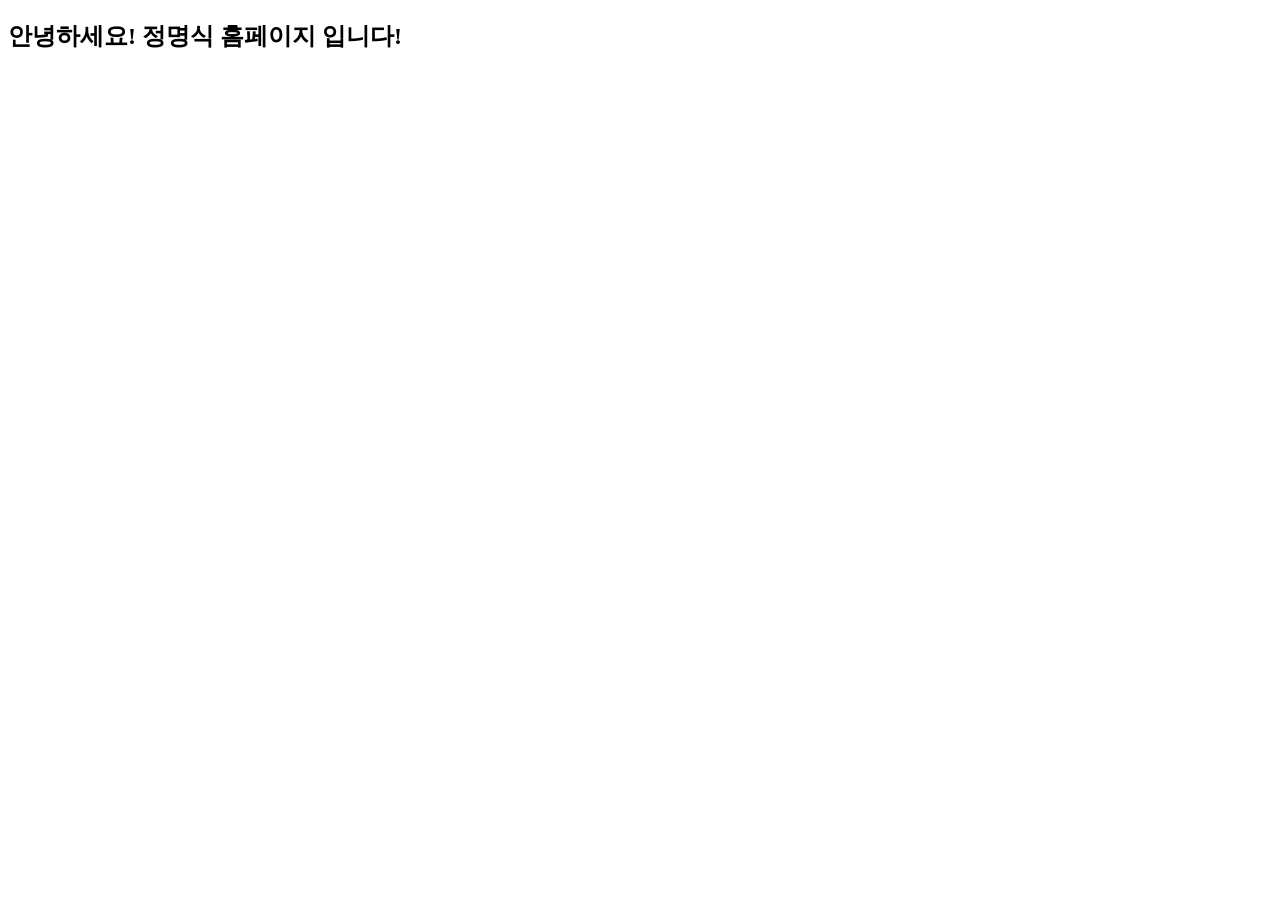
==== index.html @ cda7877e "index.html을 커밋" ====
<!DOCTYPE html>
<html lang="en">
<head>
    <meta charset="UTF-8">
    <meta name="viewport" content="width=device-width, initial-scale=1.0">
    <title>홈페이지</title>
</head>
<body>
    <h2>안녕하세요! 정명식 홈페이지 입니다!</h2>
</body>
</html>
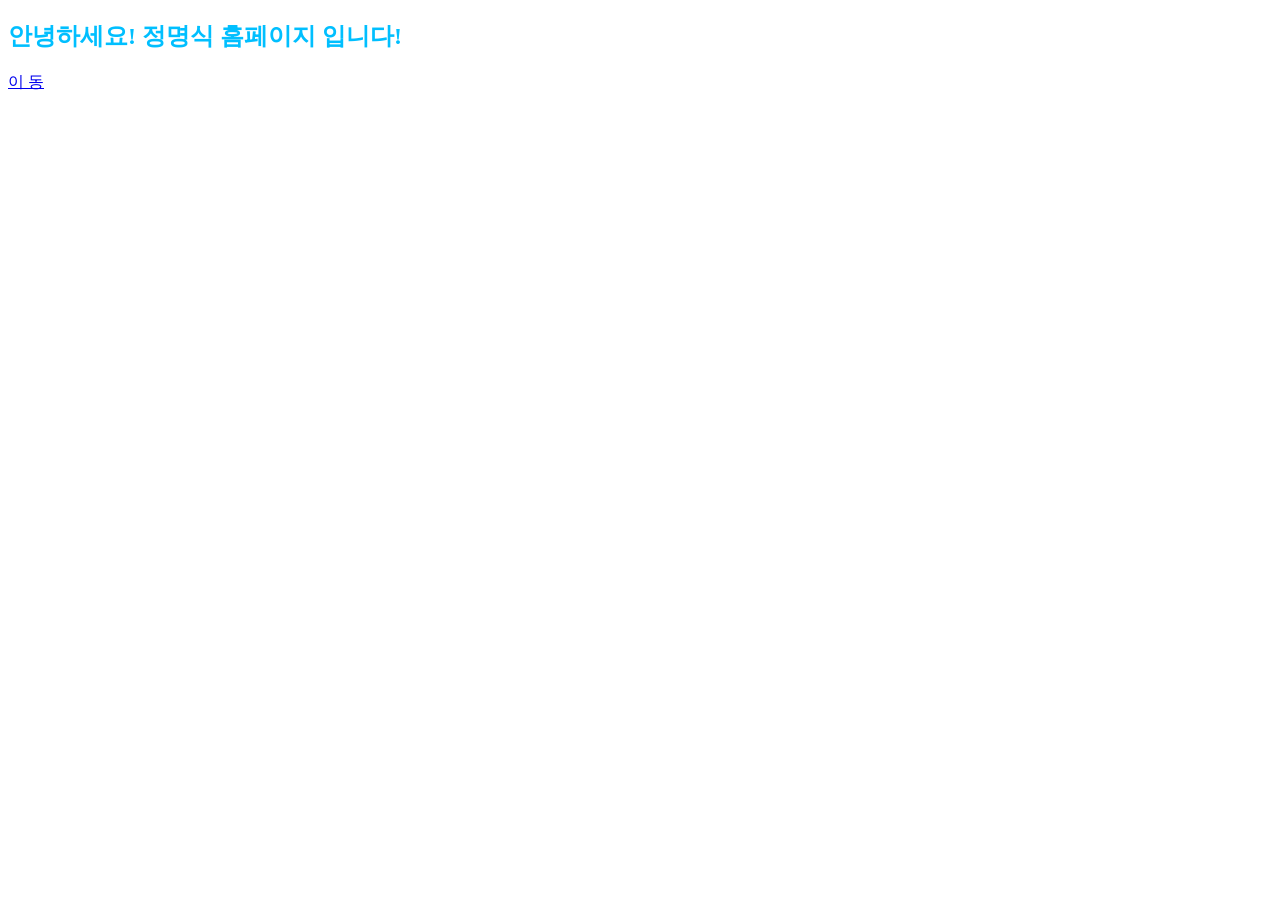
==== commit 6df79bcf: "현재 디렉토리에 있는 모든 파일을 커밋" ====
--- a/index.html
+++ b/index.html
@@ -4,8 +4,10 @@
     <meta charset="UTF-8">
     <meta name="viewport" content="width=device-width, initial-scale=1.0">
     <title>홈페이지</title>
+    <link rel="stylesheet" href="./style.css">
 </head>
 <body>
     <h2>안녕하세요! 정명식 홈페이지 입니다!</h2>
+    <p><a href="./subpage.html">이 동</a></p>
 </body>
 </html>
--- a/style.css
+++ b/style.css
@@ -0,0 +1 @@
+h2 {color: deepskyblue;}
